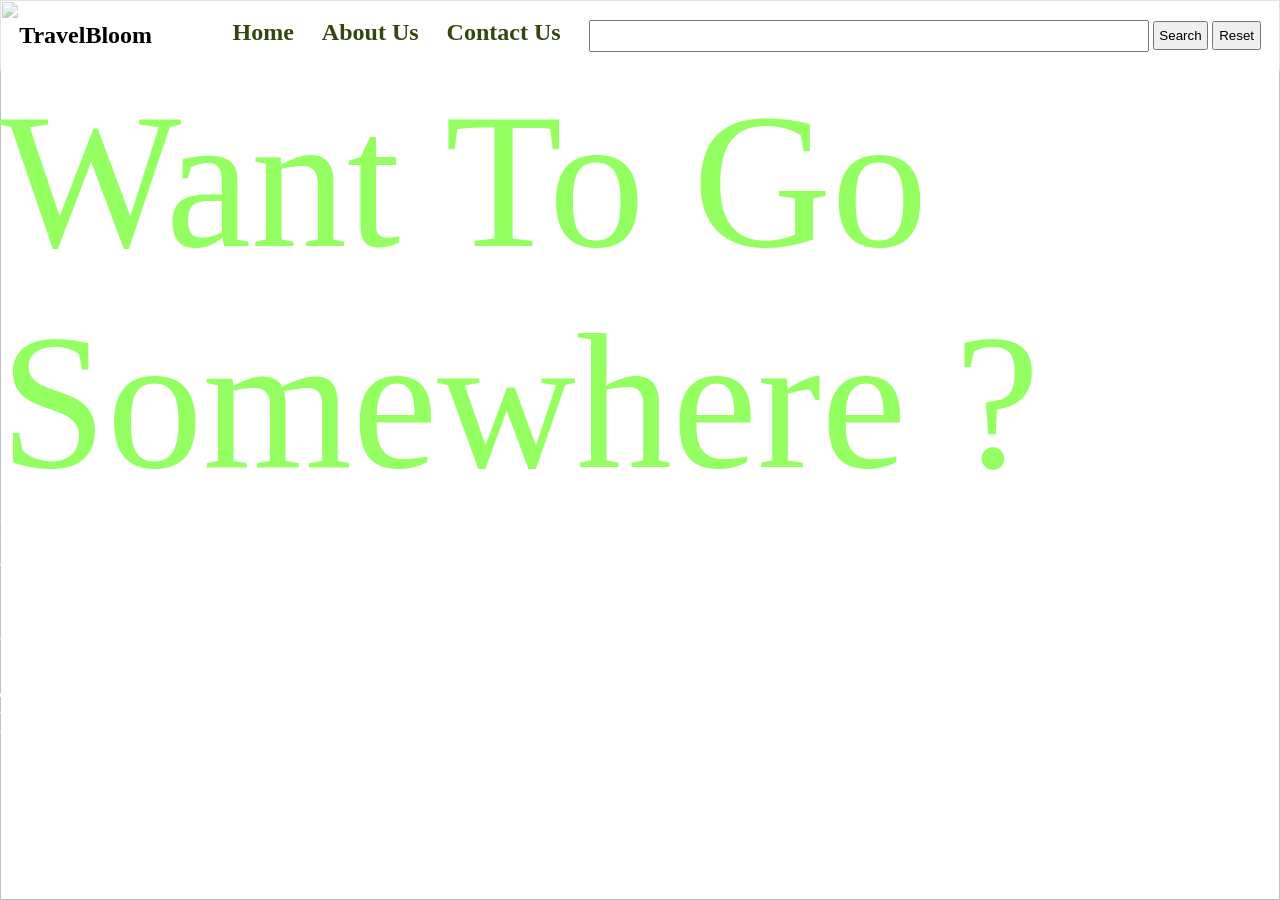
==== index.html @ 26b3fb5c "renamed" ====
<!DOCTYPE html>
<html>
    <head>
        <link rel = "stylesheet" href = "./travel_recommendation.css">
        <title>Travel Recommendation</title>
    </head>
    <body>
        <img src = "https://images.pexels.com/photos/131723/pexels-photo-131723.jpeg" width = "100%" height = "100%" class = "background_img">
        <nav>
            <h2>TravelBloom</h2>
            <ul>
                <li><a href = "./index.html">Home</a></li>
                <li><a href = "./about_us.html">About Us</a></li>
                <li><a href = "./contact_us.html">Contact Us</a></li>
                <li><div id = "container"><input type = "text" id = "search">
                <button id = "searchBtn">Search</button>
                <button id = "reset">Reset</button>
                <br><div id = "result"></div></div></li>
            </ul>
        </nav>

        <p id = "title"> Want To Go Somewhere ?</p>
        <p class = "text_fixed">Have a place in Mind which you want to visit ?, or just want to explore a place far from home, our website will help you in your journey to find new places which you may like</p>
        </body>
        <script src = "./travel_recommendation.js"></script>
</html>
---- travel_recommendation.css ----
*{
    box-sizing: border-box;
    padding: 0px;
    margin: 0px;
    
}

nav{
    display: flex;
    background-color: rgba(255, 255, 255, 0.548);
    align-items: center;
    justify-content: space-between;
    padding: 1.2rem;
}

li div{
    display: inline-block;
}

li{
  list-style-type: none;  
  margin-left: 1.5rem;
  display: inline
}
a{
    text-decoration: none;
    color: rgb(52, 71, 15);
    font-weight: bolder;
    font-size: 1.5rem;
    
}

#aboutContainer{
    display: flex;
}

#aboutContainer div{
    padding: 5px;
    margin: 10px;
    background-color:rgba(0, 0, 0, 0.596);
    font-size: 2rem;
    color: white
}

.text_fixed{
    width: 30rem;
    font-size: 2rem;
    font-weight: bolder;
    color: white;
}

#result{
    position: absolute;
    width: 25rem;
    display: block;
}
#search {
    width: 35rem;
    display: inline;
    padding: 0.4rem;
}

.tile{
    display: block;
    border-radius: 0%;
    background-color: rgba(0, 0, 0, 0.733);
    /*height: 40rem;  do not define a height if you want it to be dynamically adjusted based on content length automatically*/
    width: 35rem;
    color: white;
    margin: 1rem;
    
}

.tile img {
    width: 35rem;
    height: 20rem;
}
.tile *{
    display: block;
}

.background_img{
    position: absolute;
    display: inline;
    z-index: -1;
}

#title{
    font-size: 12rem;
    color: rgb(147, 255, 97);
}

.white_large{
    color: white;
    font-size: 1.5rem;
}

.white_larger{
    color: white;
    
}

button{
    padding: 0.3rem;
}
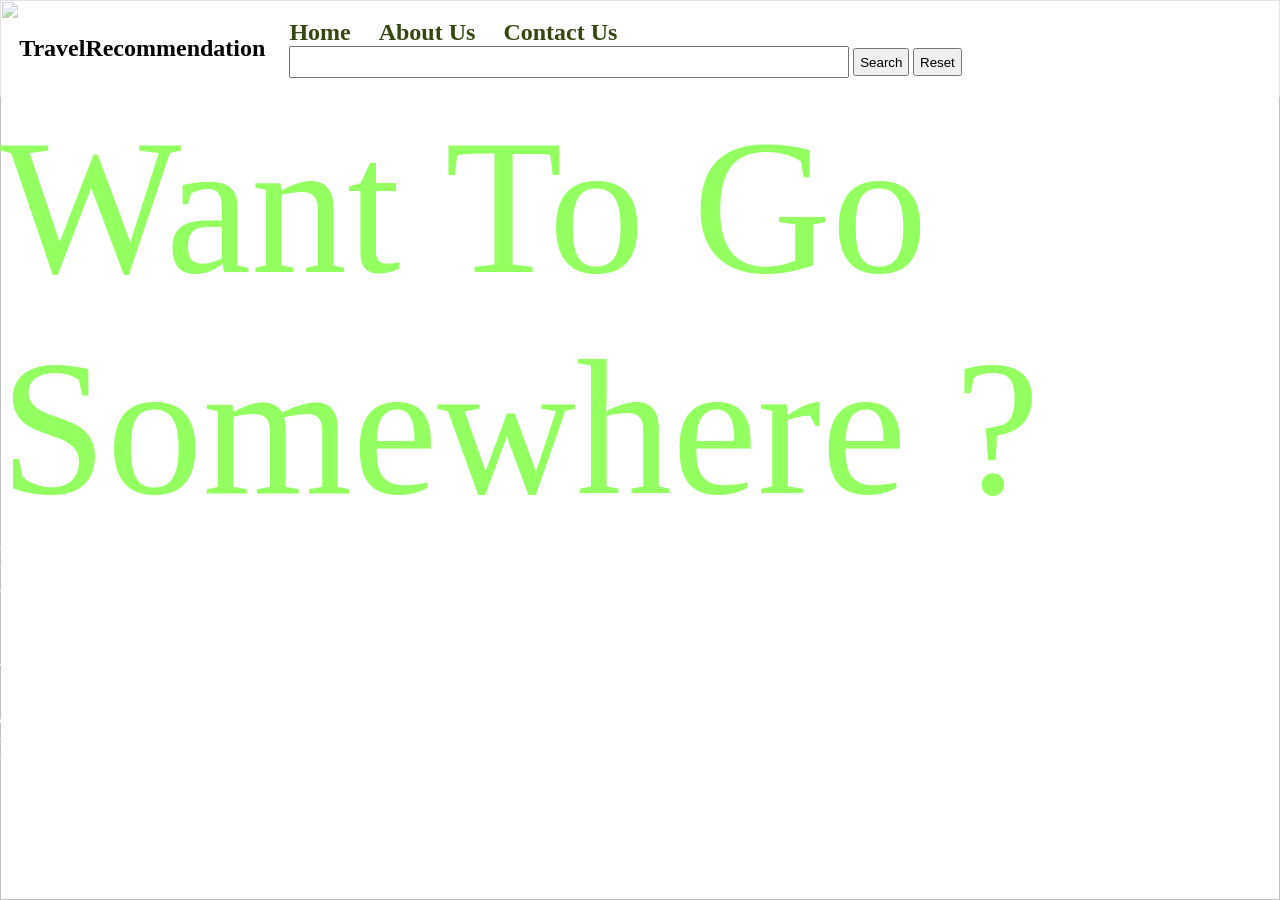
==== commit dd52c4ac: "updated" ====
--- a/index.html
+++ b/index.html
@@ -7,7 +7,7 @@
     <body>
         <img src = "https://images.pexels.com/photos/131723/pexels-photo-131723.jpeg" width = "100%" height = "100%" class = "background_img">
         <nav>
-            <h2>TravelBloom</h2>
+            <h2>TravelRecommendation</h2>
             <ul>
                 <li><a href = "./index.html">Home</a></li>
                 <li><a href = "./about_us.html">About Us</a></li>
--- a/travel_recommendation.css
+++ b/travel_recommendation.css
@@ -93,11 +93,11 @@
 .white_large{
     color: white;
     font-size: 1.5rem;
+    font-weight:bolder;
 }
 
 .white_larger{
     color: white;
-    
 }
 
 button{
